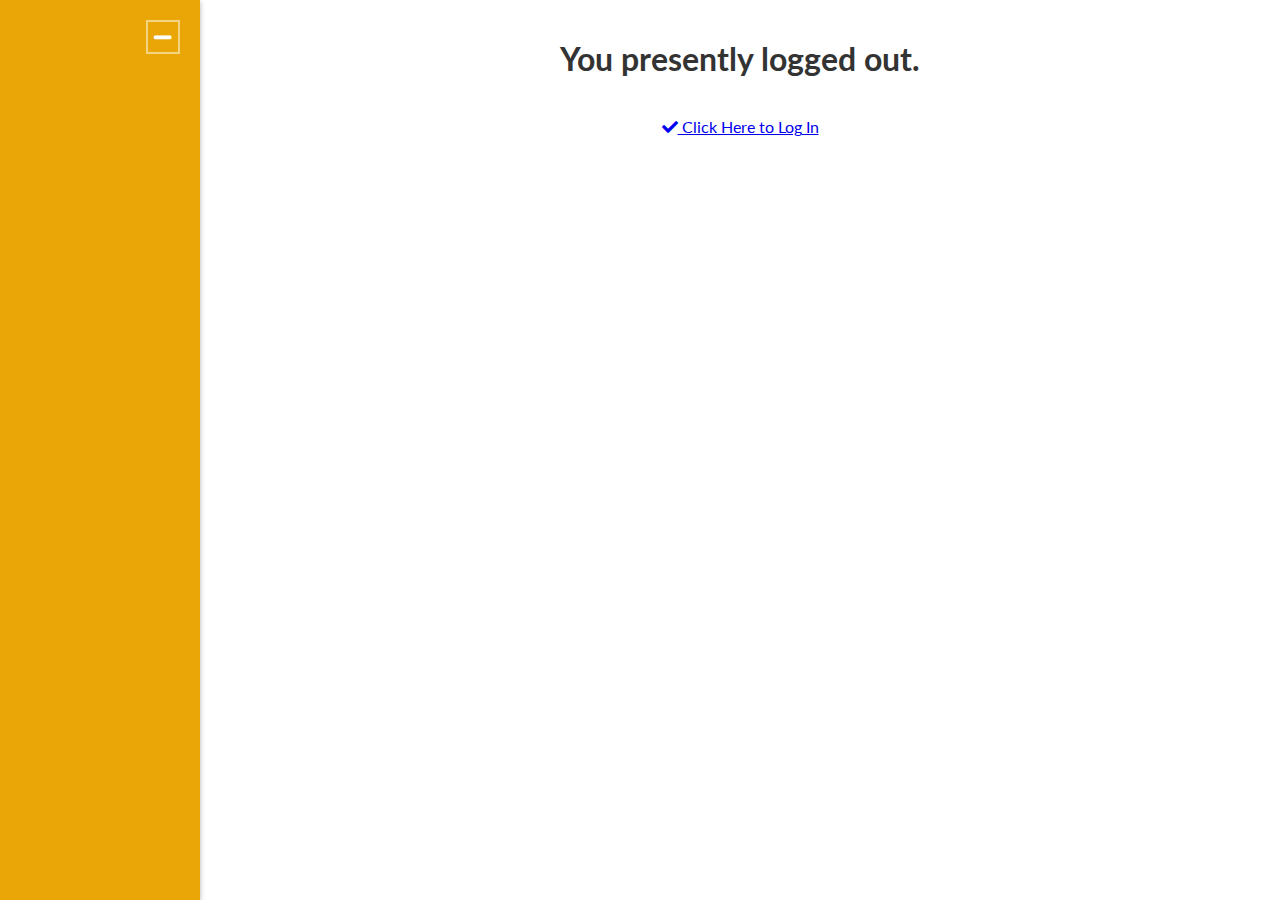
==== index.html @ 871d62da "added index.html" ====
<!DOCTYPE html>
<html>
<head>
  <meta charset="UTF-8">
  <title>SBA307: Teacher's Admin</title>
  <link rel="stylesheet" href="styles/normalize.css">
  <link rel="stylesheet" href="https://fonts.googleapis.com/css?family=Lato&display=swap">
  <link rel="stylesheet" href="https://cdnjs.cloudflare.com/ajax/libs/font-awesome/5.15.3/css/all.min.css">
  <link rel="stylesheet" href="styles/main.css">
  <link rel="stylesheet" href="styles/hamburger.css">
  <script src="scripts/main.js"></script>
</head>
<body>
  <div class="container">

    <nav class="admin-panel">


  
  
      <div class="admin-panel-header">
        <input type="checkbox" class="hamburger-checkbox" id="toggleAdminPanel">
        <label for="toggleAdminPanel" class="hamburger-label" tabindex="0"></label>
      </div>

  

    
    </nav>


    
    
    <div class="content-panel">
      
    <div class="logout-message">  
      <h1>You presently logged out.</h1> <br>
      <a href="students.html" class="text"><i class="fas fa-check"></i> Click Here to Log In</a></li>
    </div>
      
      <!-- content here -->
    </div>



    

  </div>

</body>
</html>
---- styles/main.css ----
/* main.css */

:root {
  --teacher-primary-bg: #e9a606;
  --text-color-dark: #333;
  --text-color-light: #fff;
  --content-panel-bg: url('images/creampaper.png');
  --admin-panel-gap: 20px;
  --hamburger-fg: var(--text-color-light);
  --hamburger-bg: var(--text-color-dark);

  
  --collapsed-width: calc(
    2 * var(--hamburger-border) +
    var(--hamburger-box-size) +
    2 * var(--admin-panel-gap)
    );
}

@import url('https://fonts.googleapis.com/css?family=Lato&display=swap');

/* universal css reset */
* {
  padding: 0px;
  margin: 0px;
}

html, body {
  margin: 0;
  padding: 0;
  height: 100%;
  font-family: 'Lato', sans-serif;
}

.container {
  display: flex;
  height: 100%;
  z-index: 0;
}

.admin-panel {
  width: 200px;
  background: var(--teacher-primary-bg);
  grid-gap: var(--admin-panel-gap); /* gap between items */
  grid-template-rows: min-content auto; /* first row to fit content and remaining rows auto-adjust */
  box-shadow: 0 2px 5px rgba(0, 0, 0, 0.3);
  z-index: 1;
  transition: width 0.3s ease-in-out;
}

.admin-panel-header {
  display: flex;
  justify-content: flex-end;
  padding-inline-start: 0px;
  /* background-color: darkkhaki; */
  margin: 20px;
  /* z-index: 2; */
}

.admin-links {
  list-style-type: none;
  margin: 20px;
  /* background-color:burlywood; */
  /* z-index: 2; */
}

.admin-links li {
  /* margin-bottom: 20px; */
}

.admin-links li a {
  text-decoration: none;
  display: contents;
  color: var(--text-color-dark);
}

.admin-links i {
  margin-right: 4px;
  /* z-index: 3; */
}

.my-account {
  list-style-type: none;
  margin-top: auto;
  margin: 20px;
  /* background-color:burlywood; */
  position: absolute; 
  bottom: 0;
  /* z-index: 2; */
}

.my-account li a {
  margin-top: 20px;
  display: contents;
  color: var(--text-color-light);
}

.admin-links i::before,
.my-account i::before {
  display: flex;
  width: 30px;
  height: 30px;
  border: 2px solid;
  border-color: rgba(255, 174, 0, 0);
  background-color: rgba(255, 174, 0, 0);
  position: relative;
  justify-content: center;
  align-items: center;
  /* z-index: 0; */
}

.admin-links i:hover::before,
.my-account i:hover::before {
  /* background-color: rgba(255, 174, 0, 1); */
  border-color: rgba(255, 255, 255, 0.5);
  box-shadow: 0px 0px 30px rgb(255, 136, 0);
  transition: all .3s ease-in-out;
}

.content-panel {
  flex: 1;
  padding: 20px;
  background: var(--content-panel-bg);
}

.content-panel h1 {
  color: var(--text-color-dark);
}

/* collapsed modifications */
.collapsed {
  width: var(--collapsed-width);
  transition: width 0.3s ease-in-out, padding-left 0.3s ease-in-out;
}

/* todo: find alt method. this is hacky */
.collapsed .admin-links a.text,
.collapsed .my-account a.text {
  font-size: 0;
  line-height: 0;
  text-indent: -9999px;
  overflow: hidden;
}

.collapsed .admin-links a.text i,
.collapsed .my-account a.text i {
  font-size: 16px; /* todo: try bigger size */
  line-height: 1;
  text-indent: 0;
  overflow: visible;
}

.logout-message {
  text-align: center;
}


  /*********************************/
 /*       content section         */
/*********************************/

/* content panel */
.content-panel {
  background-color: #f5f5f5;
  padding: 20px;
  border-radius: 5px;
}

/* buttons */
.buttons {
  display: flex;
  justify-content: space-between;
  margin-bottom: 20px;
}

.buttons button {
  padding: 10px 20px;
  background-color: #e9a606;
  color: #fff;
  border: none;
  border-radius: 5px;
  cursor: pointer;
  transition: background-color 0.3s ease;
}

.buttons button:hover {
  background-color: #c98e04;
}

/* table */
.classes-table {
  width: 100%;
  border-collapse: collapse;
}

.classes-table th,
.classes-table td {
  padding: 10px;
  text-align: left;
  border-bottom: 1px solid #ddd;
}

.classes-table th:last-child,
.classes-table td:last-child {
  text-align: center;
}

.classes-table tbody tr:hover {
  background-color: #f9f9f9;
}

.classes-table td:last-child {
  padding-right: 0;
}

.classes-table i {
  color: #e9a606;
  cursor: pointer;
}

.classes-table i:hover {
  color: #c98e04;
}


/* styles.css */

/* Common styles for all panels */
.content-panel {
  background-color: #fff;
  padding: 20px;
}

h1 {
  color: #333;
}

.buttons {
  margin-bottom: 20px;
}

.buttons button {
  margin-right: 10px;
  background-color: #e9a606;
  color: #fff;
  padding: 8px 16px;
  border: none;
  border-radius: 4px;
  cursor: pointer;
}

.fa-book {
  color: #e9a606;
}

.content-panel {
  background-color: #fff;
  padding: 20px;
}

h1 {
  color: #333;
}

.buttons {
  margin-bottom: 20px;
}

.buttons button {
  margin-right: 10px;
  background-color: #e9a606;
  color: #fff;
  padding: 8px 16px;
  border: none;
  border-radius: 4px;
  cursor: pointer;
}

.fa-pen-to-square {
  color: #e9a606;
}

/* Buttons */
.buttons {
  margin-bottom: 20px;
}

.buttons button {
  padding: 10px 20px;
  margin-right: 10px;
  border: none;
  background-color: #e9a606;
  color: #fff;
  font-weight: bold;
  cursor: pointer;
}

.buttons button i {
  margin-right: 5px;
}

/* data table */
.data-table {
  width: 100%;
  border-collapse: collapse;
}

.data-table th,
.data-table td {
  padding: 10px;
  border: 1px solid #ccc;
  text-align: left;
}

.data-table th {
  background-color: #e9a606;
  color: #fff;
}

.data-table tbody tr:nth-child(even) {
  background-color: #f9f9f9;
}

/* report generate icon */
.data-table td:last-child {
  text-align: center;
}

.data-table td:last-child i {
  color: #e9a606;
  font-size: 18px;
}



  /*******************/
 /*   my account    */
/*******************/

.data-table {
  width: 100%;
  border-collapse: collapse;
  margin-bottom: 20px;
}

.data-table th,
.data-table td {
  padding: 10px;
  border: 1px solid #ddd;
}

.data-table th {
  background-color: #e9a606;
  color: #fff;
}

.data-table td:first-child {
  width: 150px;
  font-weight: bold;
}

.form-group {
  margin-bottom: 20px;
}

.form-group label {
  display: block;
  margin-bottom: 5px;
}

.form-group input[type="password"] {
  width: 50%;
  padding: 10px;
  border: 1px solid #ddd;
}

.form-group input[type="password"]:focus {
  outline: none;
}

.form-group input[type="password"]::placeholder {
  color: #999;
}

button[type="submit"] {
  background-color: #e9a606;
  color: #fff;
  padding: 10px 20px;
  border: none;
  cursor: pointer;
}

.image-area {
  display: flex;
  align-items: center;
  justify-content: center;
  margin-top: 20px;
  position: relative;
}

.image-area img {
  width: 150px;
  height: 150px;
  object-fit: cover;
  border-radius: 50%;
}

.edit-icon {
  position: relative;
  left: 1px; 
  background-color: #e9a606;
  color: #fff;
  width: 30px;
  height: 30px;
  display: flex;
  align-items: center;
  justify-content: center;
  border-radius: 50%;
  cursor: pointer;
  z-index: 3;
}

.image-container {
  display: flex;
  align-items: center;
  margin-bottom: 20px;
}

.user-image {
  width: 100px;
  height: 100px;
  object-fit: cover;
  border-radius: 50%;
}
---- styles/hamburger.css ----
/* implementation of my own "hamburgerized" checkbox  */
/* posted to codepen in case class wants to use it   */
/* https://codepen.io/destructographic/pen/XWxyLYw  */
/*                                                 */
/* ---------------------------------------------- */

:root {
    --hamburger-box-size: 30px;
    --hamburger-border: 2px;
    --hamburger-fg: #fff;
    --hamburger-bg: var(--teacher-primary-bg);
}

.hamburger-checkbox {
    display: none;
  }
  
  .hamburger-label:before {
    content: "\f068"; /* Font Awesome minimize icon (fa-minus) */
    font-family: "Font Awesome 5 Free";
    font-weight: 900;
    font-size: 20px;
    color: var(--hamburger-fg);
    cursor: pointer;
  }
  
  .hamburger-checkbox:checked + .hamburger-label:before {
    content: "\f0c9"; /* Font Awesome hamburger icon (fa-bars) */
    color: var(--hamburger-fg);
  }
  
  .hamburger-label {
    display: flex;
    justify-content: center;
    align-items: center;
    width: var(--hamburger-box-size);
    height: var(--hamburger-box-size);
    background-color: rgb(0, 0, 0, 0);
    background-color: var(--hamburger-bg);
    border: var(--hamburger-border) solid;
    border-color: rgba(255, 255, 255, 0.5);
  }

.hamburger-label:hover {
  box-shadow: 0px 0px 30px rgb(255, 136, 0);
  transition: all .2s ease-in-out;
}


/*
.hamburger-checkbox:checked ~ .admin-panel-header .hamburger-box {
  transform: rotate(180deg);
  transition: transform 0.3s ease-in-out;
}
*/

/* animation */
.hamburger-checkbox ~ label {
  transition: transform 0.3s ease-in-out;
}

.hamburger-checkbox:checked ~ label {
  transform: rotate(180deg);
}
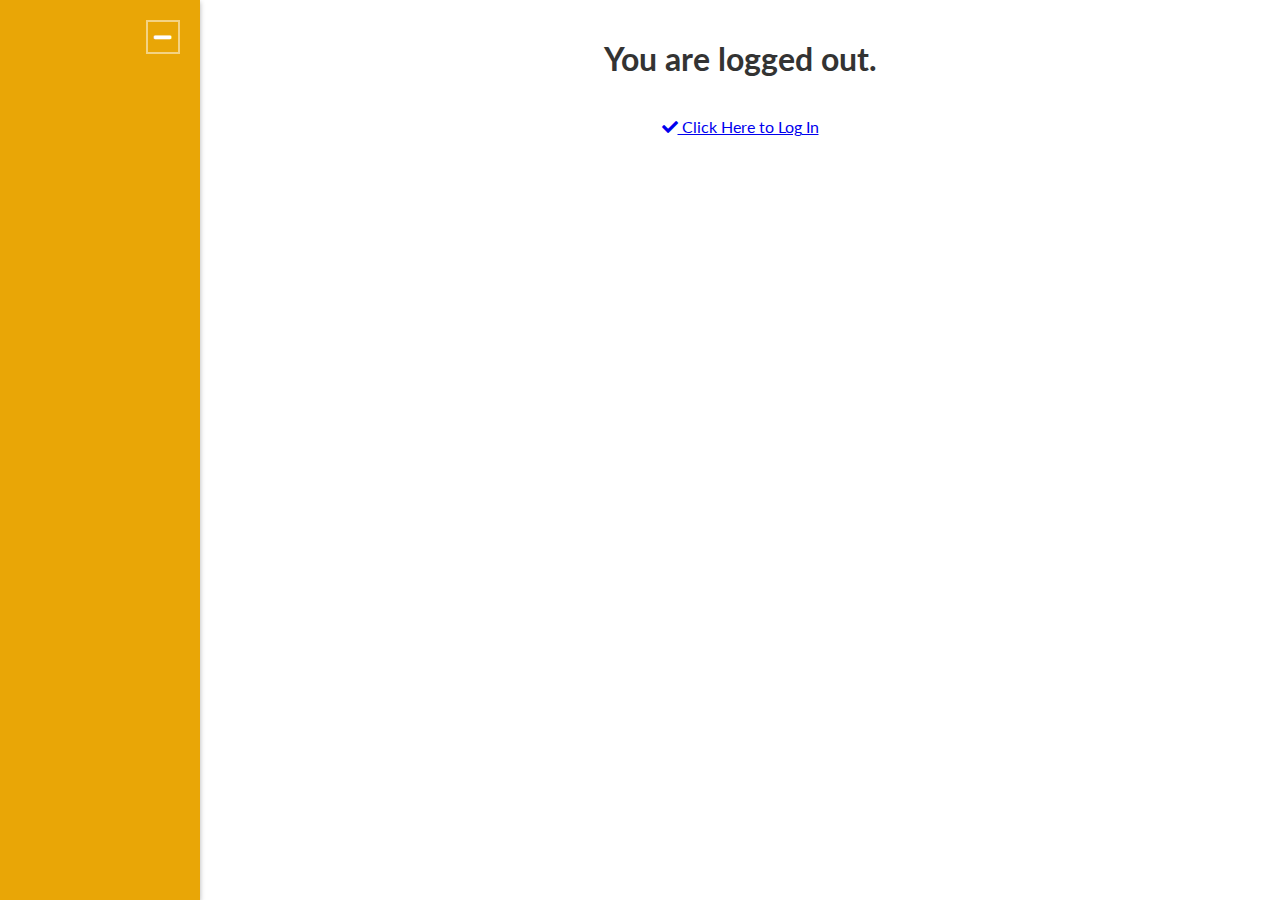
==== commit 813b2741: "corrected typo" ====
--- a/index.html
+++ b/index.html
@@ -34,7 +34,7 @@
     <div class="content-panel">
       
     <div class="logout-message">  
-      <h1>You presently logged out.</h1> <br>
+      <h1>You are logged out.</h1> <br>
       <a href="students.html" class="text"><i class="fas fa-check"></i> Click Here to Log In</a></li>
     </div>
       
